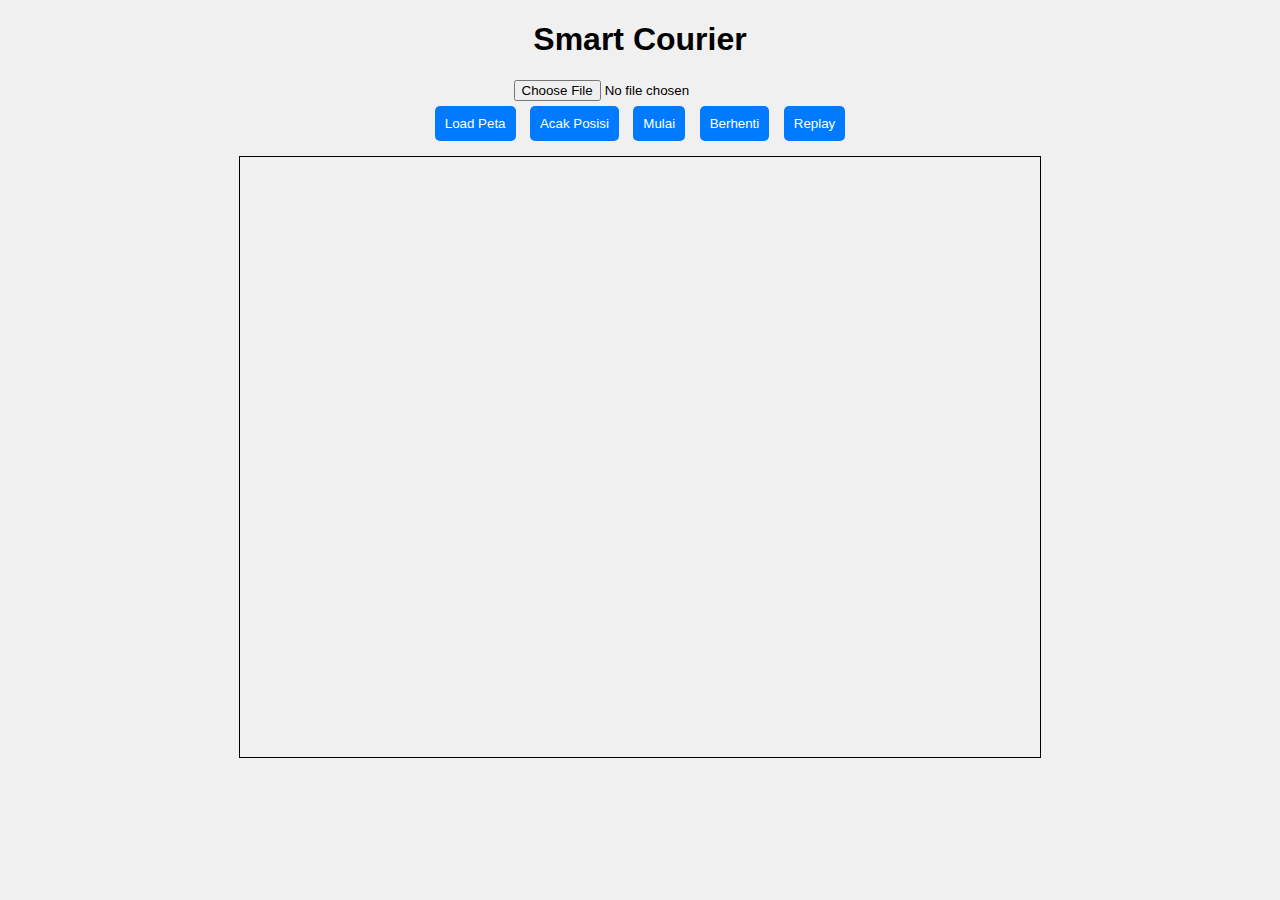
==== index.html @ 69922711 "Add files via upload" ====
<!DOCTYPE html>
<html lang="en">
<head>
  <meta charset="UTF-8" />
  <title>Smart Courier</title>
  <link rel="stylesheet" href="style.css">
</head>
<body>
  <h1>Smart Courier</h1>
  <input type="file" id="fileInput" />
  <div>
    <button onclick="loadMap()">Load Peta</button>
    <button onclick="randomizePositions()">Acak Posisi</button>
    <button onclick="start()">Mulai</button>
    <button onclick="stop()">Berhenti</button>
    <button onclick="replay()">Replay</button>
  </div>
  <canvas id="gameCanvas" width="800" height="600"></canvas>

  <script src="script.js"></script>
</body>
</html>
---- style.css ----
body {
    text-align: center;
    font-family: Arial;
    background-color: #f0f0f0;
  }
  canvas {
    border: 1px solid #000;
    margin-top: 10px;
  }
  button {
    margin: 5px;
    padding: 10px;
    background-color: #007bff;
    color: white;
    border: none;
    border-radius: 5px;
  }
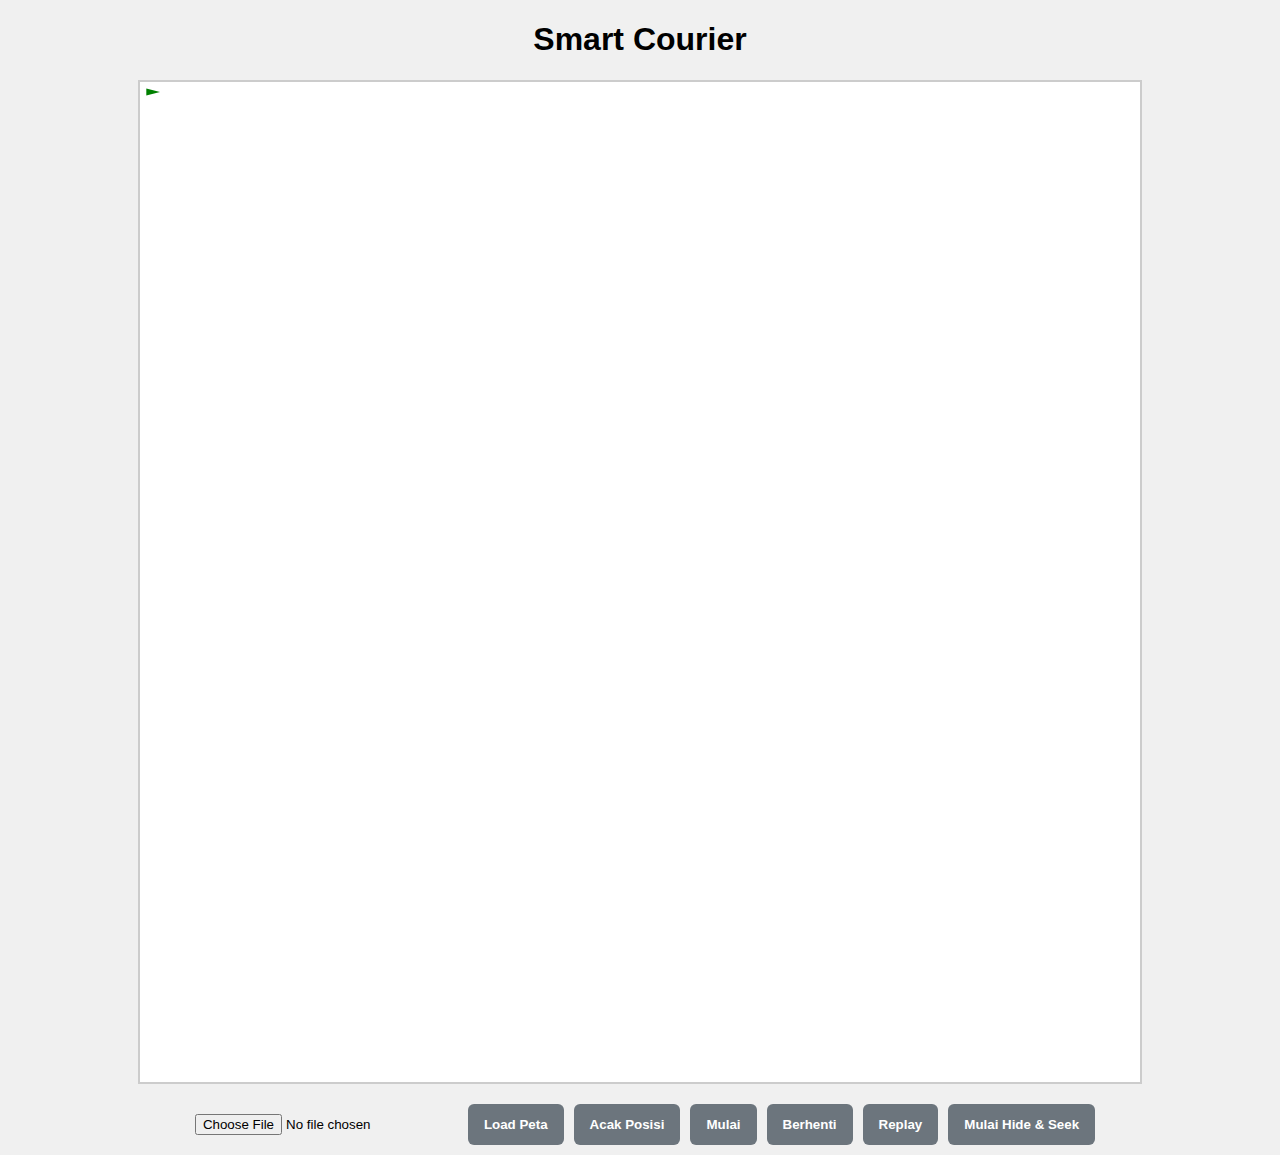
==== commit a9bd9e5d: "Codingan fix" ====
--- a/index.html
+++ b/index.html
@@ -2,21 +2,59 @@
 <html lang="en">
 <head>
   <meta charset="UTF-8" />
+  <meta name="viewport" content="width=device-width, initial-scale=1.0"/>
   <title>Smart Courier</title>
-  <link rel="stylesheet" href="style.css">
+  <style>
+    body {
+      margin: 0;
+      font-family: Arial, sans-serif;
+      background: #f0f0f0;
+      text-align: center;
+    }
+    canvas {
+      display: block;
+      margin: 20px auto 10px;
+      background: #fff;
+      border: 2px solid #ccc;
+    }
+    .controls {
+      display: flex;
+      justify-content: center;
+      flex-wrap: wrap;
+      gap: 10px;
+      padding: 10px;
+    }
+    button {
+      padding: 10px 16px;
+      border: none;
+      border-radius: 6px;
+      background-color: #6c757d; /* abu-abu */
+      color: white;
+      font-weight: bold;
+      cursor: pointer;
+    }
+    button:hover {
+      background-color: #5a6268;
+    }
+    input[type="file"] {
+      margin: 10px;
+    }
+  </style>
 </head>
 <body>
   <h1>Smart Courier</h1>
-  <input type="file" id="fileInput" />
-  <div>
+  <canvas id="gameCanvas" width="1000" height="1000"></canvas>
+  <div class="controls">
+    <input type="file" id="imageInput" accept="image/*">
     <button onclick="loadMap()">Load Peta</button>
-    <button onclick="randomizePositions()">Acak Posisi</button>
-    <button onclick="start()">Mulai</button>
-    <button onclick="stop()">Berhenti</button>
-    <button onclick="replay()">Replay</button>
+    <button onclick="randomize()">Acak Posisi</button>
+    <button onclick="startCourier()">Mulai</button>
+    <button onclick="pauseCourier()">Berhenti</button>
+    <button onclick="replayCourier()">Replay</button>
+    <button onclick="startGame()">Mulai Hide & Seek</button>
   </div>
-  <canvas id="gameCanvas" width="800" height="600"></canvas>
 
-  <script src="script.js"></script>
+  <!-- Hubungkan ke file JS eksternal -->
+  <script src="main.js"></script>
 </body>
 </html>
